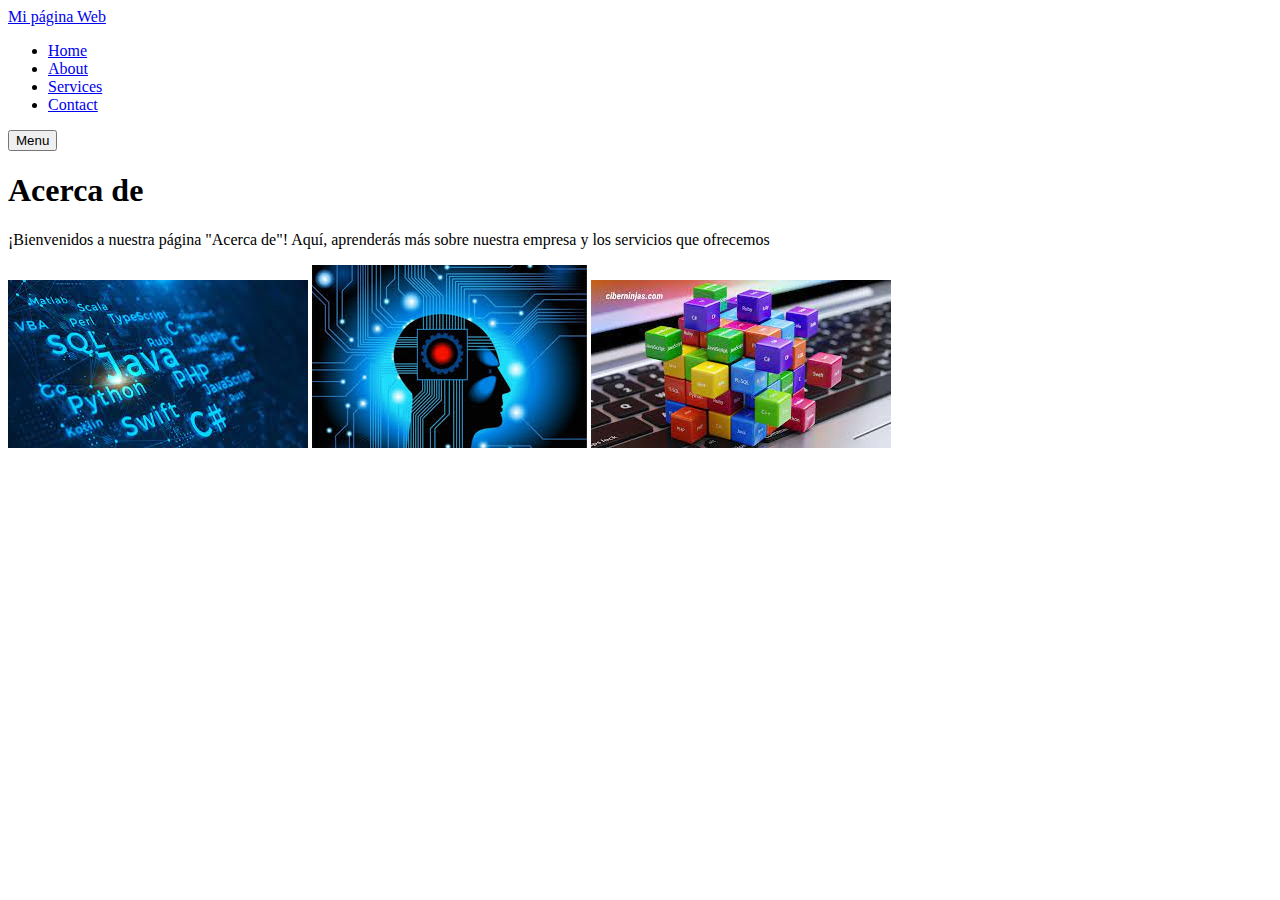
==== about.html @ ba909774 "Initial commit" ====
<!DOCTYPE html>
<html>
    <head>
        <meta charset="UTF-8"/>
        <Title>Mi primer Website</Title>
        <link rel="stylesheet" href="../styles.css">
    </head>
    <body>
        <header>
            <div class="container-nav">
                <nav class="navbar" role="navigation">
                    <a href="index.html" class="brand">Mi página Web</a>
                        <ul class="nav-links">
                            <li><a href="index.html">Home</a></li>
                            <li><a href="about.html">About</a></li>
                            <li><a href="services.html">Services</a></li>
                            <li><a href="contact.html">Contact</a></li>
                        </ul>
                    </nav>
            <button class="button-menu-toggle">Menu</button>
            </div>
        </header>
    <body>
        <div class="container">
            <h1>Acerca de</h1>
            <p>¡Bienvenidos a nuestra página "Acerca de"! Aquí, aprenderás 
                más sobre nuestra empresa y los servicios que ofrecemos</p>
        </div>
        <div class="img-container">
            <img src="Images/Foto1.jpeg" alt="Lenguajes de Programación" />
            <img src="Images/Foto2.jpeg" alt="Pensamiento constante" />
            <img src="Images/Foto3.jpeg" alt="Construcción" />
        </div>
        <script src="../script.js"></script>
    </body>
</html>
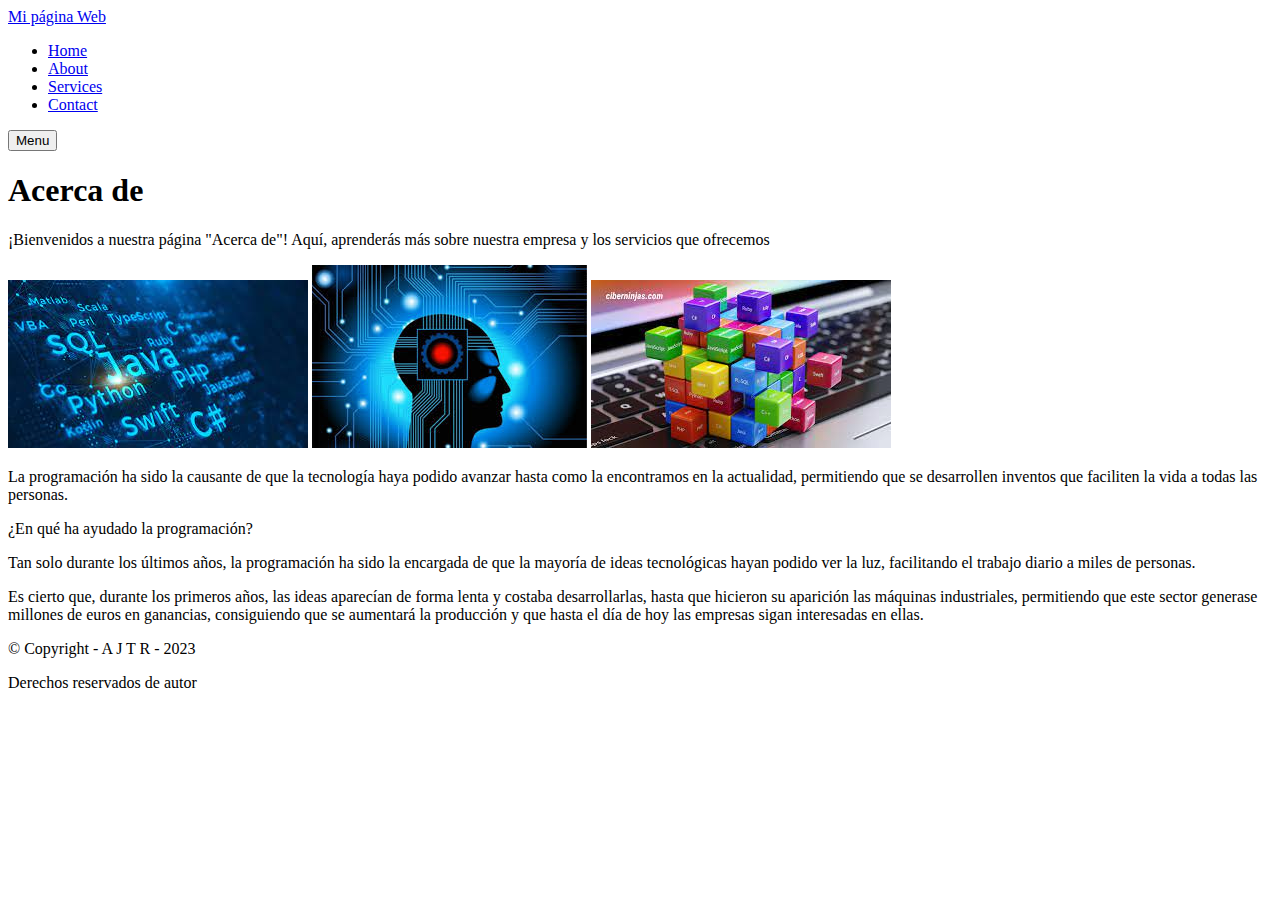
==== commit 012d7854: "mi primera confirmación de actualización" ====
--- a/about.html
+++ b/about.html
@@ -20,17 +20,46 @@
             <button class="button-menu-toggle">Menu</button>
             </div>
         </header>
-    <body>
-        <div class="container">
-            <h1>Acerca de</h1>
-            <p>¡Bienvenidos a nuestra página "Acerca de"! Aquí, aprenderás 
-                más sobre nuestra empresa y los servicios que ofrecemos</p>
-        </div>
-        <div class="img-container">
-            <img src="Images/Foto1.jpeg" alt="Lenguajes de Programación" />
-            <img src="Images/Foto2.jpeg" alt="Pensamiento constante" />
-            <img src="Images/Foto3.jpeg" alt="Construcción" />
-        </div>
+        <main>
+            <div class="container">
+                <h1>Acerca de</h1>
+                <p>¡Bienvenidos a nuestra página "Acerca de"! Aquí, aprenderás 
+                    más sobre nuestra empresa y los servicios que ofrecemos</p>
+            </div>
+            <div class="img-container">
+                <img src="Images/Foto1.jpeg" alt="Lenguajes de Programación" />
+                <img src="Images/Foto2.jpeg" alt="Pensamiento constante" />
+                <img src="Images/Foto3.jpeg" alt="Construcción" />
+            </div>
+            <div class="greeting">
+                <p>La programación ha sido la causante de que la tecnología haya 
+                    podido avanzar hasta como la encontramos en la actualidad, 
+                    permitiendo que se desarrollen inventos que faciliten la vida 
+                    a todas las personas.</p>
+                    
+                <p>¿En qué ha ayudado la programación?</p>
+                <p>Tan solo durante los últimos años, la programación ha sido la 
+                    encargada de que la mayoría de ideas tecnológicas hayan podido 
+                    ver la luz, facilitando el trabajo diario a miles de personas.</p>
+                    
+                <p>Es cierto que, durante los primeros años, las ideas aparecían de 
+                    forma lenta y costaba desarrollarlas, hasta que hicieron su 
+                    aparición las máquinas industriales, permitiendo que este sector 
+                    generase millones de euros en ganancias, consiguiendo que se 
+                    aumentará la producción y que hasta el día de hoy las empresas 
+                    sigan interesadas en ellas.</p>
+            </div>
+        </main>
         <script src="../script.js"></script>
+        <footer>
+            <Fragment>
+                <div class="footer">
+                    <footer>
+                        <p class="copyright">&copy Copyright  -  A  J  T  R  - 2023</p>
+                        <p>Derechos reservados de autor</p>
+                    </footer>
+                </div>
+            </Fragment>
+        </footer>
     </body>
 </html>